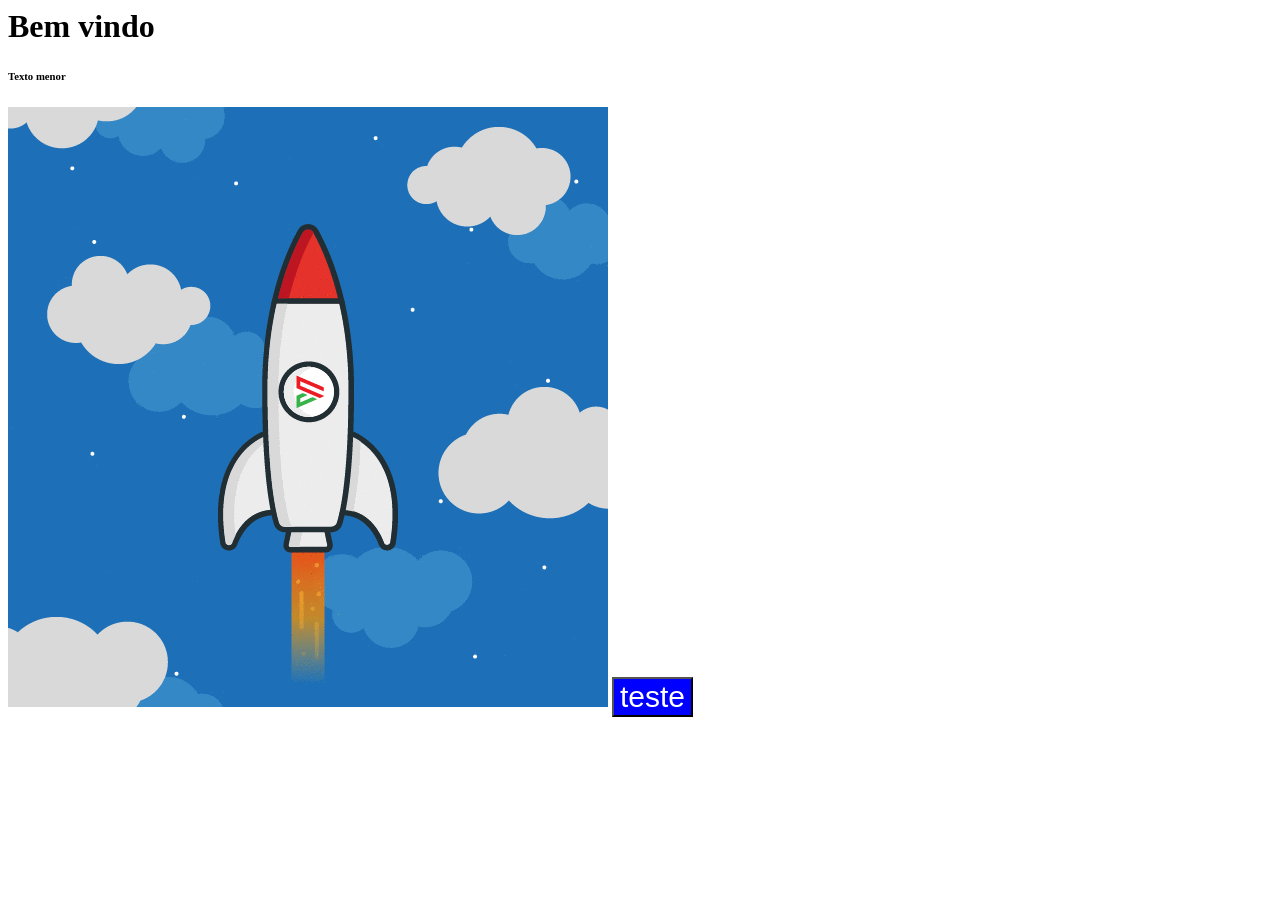
==== index.html @ f84e6fa3 "first commit" ====
<html>
    <head>
        <link href="index.css" rel="stylesheet">
        <script src="index.js"></script> 
        <title>
            Meu primeiro teste
        </title>

    </head>

    <body>
        <h1 id="demo">Bem vindo</h1>
        <h6>Texto menor</h6>
        <img src="foguete.gif">
        <button onclick="myFunction()">teste</button>
    </body>
</html>
---- index.css ----
body {

    

    button {
        background-color: blue;
        color: white;
        font-size: 30px;
    }
}
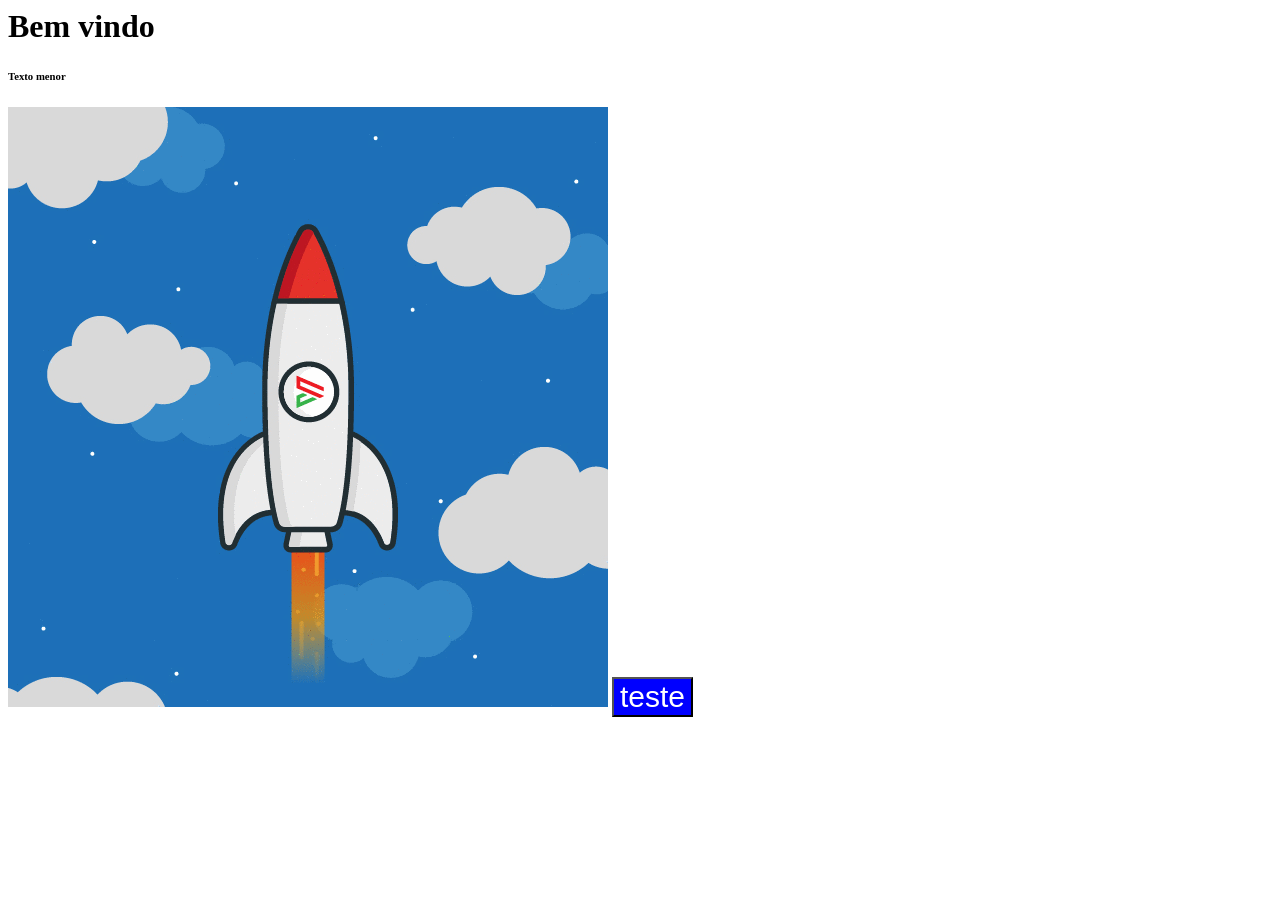
==== commit c6bf9835: "Update index.html" ====
--- a/index.html
+++ b/index.html
@@ -3,7 +3,7 @@
         <link href="index.css" rel="stylesheet">
         <script src="index.js"></script> 
         <title>
-            Meu primeiro teste
+            Meu primeiro teste MUDANDO DO SERVIDOR!
         </title>
 
     </head>
@@ -14,4 +14,4 @@
         <img src="foguete.gif">
         <button onclick="myFunction()">teste</button>
     </body>
-</html>+</html>
